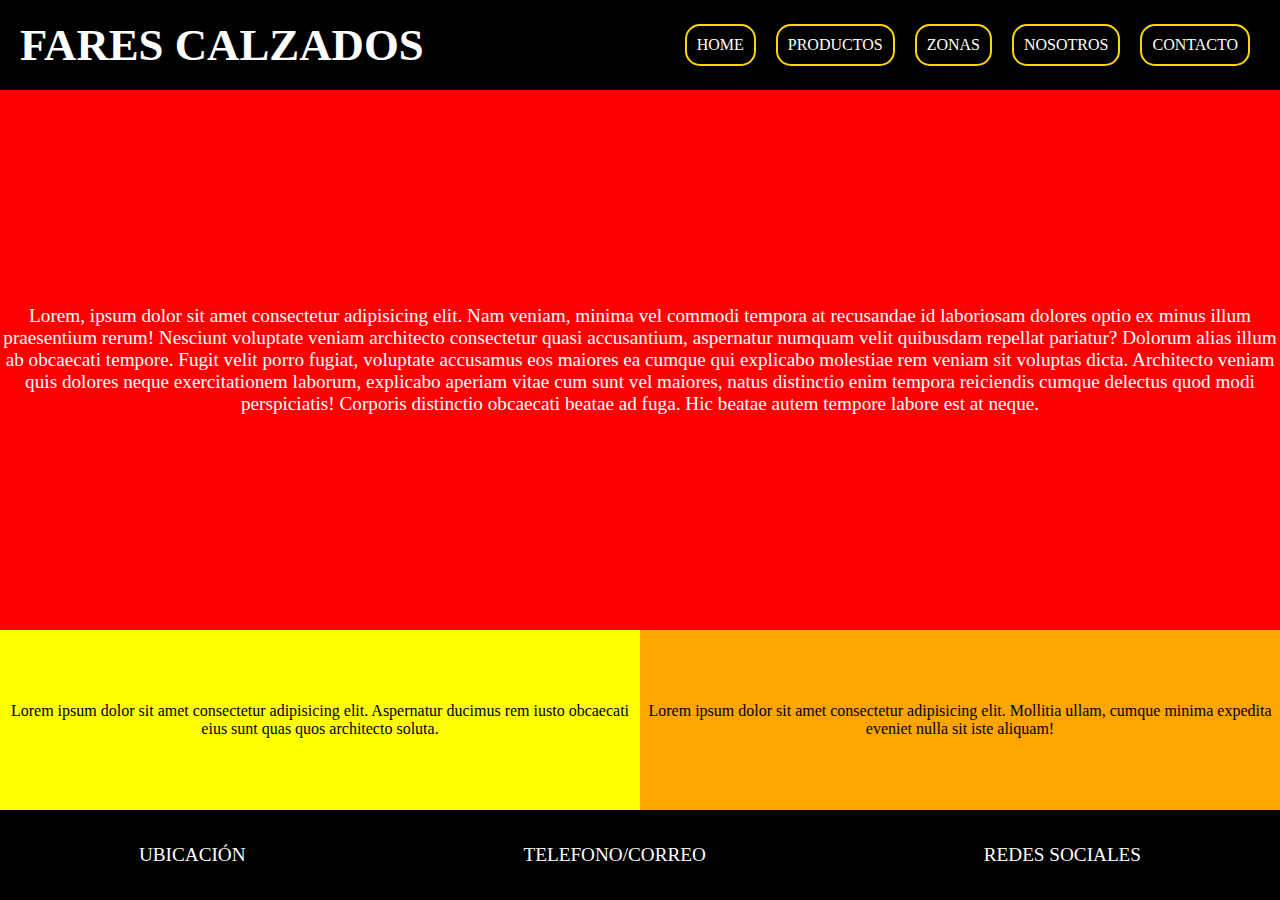
==== index.html @ 3c863e14 "primera version commiteada" ====
<!DOCTYPE html>
<html lang="en">
<head>
    <meta charset="UTF-8">
    <meta http-equiv="X-UA-Compatible" content="IE=edge">
    <meta name="viewport" content="width=device-width, initial-scale=1.0">
    <title>HOME - FARES CALZADOS</title>
    <link rel="shortcut icon" href="./multimedia/img/logo.jpg">
    <link rel="stylesheet" href="./css/style_2.css">

    <link rel="preconnect" href="https://fonts.googleapis.com">
    <link rel="preconnect" href="https://fonts.gstatic.com" crossorigin>
    <link href="https://fonts.googleapis.com/css2?family=M+PLUS+2:wght@300&display=swap" rel="stylesheet">

</head>

<body>
    

    <header class="header"> 
        
        <div><h1>fares calzados</h1></div>
        
        <nav>
            <ul class="menu">
                <li><a href="./index.html" target="_self">HOME</a></li>
                <li><a href="./pages/productos.html" target="_self">PRODUCTOS</a></li>
                <li><a href="./pages/zonas.html" target="_self">ZONAS</a></li>
                <li><a href="./pages/nosotros.html" target="_self">NOSOTROS</a></li>
                <li><a href="./pages/contacto.html" target="_self">CONTACTO</a></li>
            </ul>
        </nav>
        
    </header>


    <main class="containerIndex"></div> 
    
        <div class="mainIndex">
            <p>
                Lorem, ipsum dolor sit amet consectetur adipisicing elit. Nam veniam, minima vel commodi tempora at recusandae id laboriosam dolores optio ex minus illum praesentium rerum! Nesciunt voluptate veniam architecto consectetur quasi accusantium, aspernatur numquam velit quibusdam repellat pariatur? Dolorum alias illum ab obcaecati tempore. Fugit velit porro fugiat, voluptate accusamus eos maiores ea cumque qui explicabo molestiae rem veniam sit voluptas dicta. Architecto veniam quis dolores neque exercitationem laborum, explicabo aperiam vitae cum sunt vel maiores, natus distinctio enim tempora reiciendis cumque delectus quod modi perspiciatis! Corporis distinctio obcaecati beatae ad fuga. Hic beatae autem tempore labore est at neque.
            </p>
        </div>

        <div class="mainIndexR1">
            <p>
                Lorem ipsum dolor sit amet consectetur adipisicing elit. Aspernatur ducimus rem iusto obcaecati eius sunt quas quos architecto soluta.
            </p>
        </div>

        <div class="mainIndexR2">
            <p>
                Lorem ipsum dolor sit amet consectetur adipisicing elit. Mollitia ullam, cumque minima expedita eveniet nulla sit iste aliquam!
            </p>
        </div>

    </main>


    <footer>

        <div>
            <p><a href="#">UBICACIÓN</a></p>
        </div>

        <div>
            <p><a href="#">TELEFONO/CORREO</a></p>
        </div>

        <div>
            <p><a href="#">REDES SOCIALES</a></p>
        </div>

    </footer>

    
 


</body>

</html>
---- css/style_2.css ----
@media (max-width:600px){
    *{
        margin: 0;
        padding:0;
    }
    header{
        display: grid;
        grid-template-columns: 1fr;
        grid-template-rows: auto;
        grid-template-areas: 
        "titulo"
        "menu";
        justify-content: center;
        text-transform: uppercase;
        background: black;
        color: white;
        align-items: center;
        top: 0;
        height: auto;
    }
    header h1{
        display: grid;
        grid-area:titulo;
        font-size: 200%;
        padding:10px;
        text-align: center;
        position:sticky;
        top:0;
    }
    header .menu{
        display: grid;
        justify-content:left;
        list-style: none;
    }
    header .menu li{
        margin: 10px;
        padding:10px;
        border: solid gold 2px;
        border-radius: 15px;
        text-align: center;
    }
    header .menu li a{
        text-decoration: none;
        color: white;
    }
    header .menu li:hover{
        background-color: gold;
        color: black;
        font-size: 130%;
        transition: all .5s;
    }
    header .menu li a:hover{
        color: black;
        transition: all .5s;
    }

    .containerIndex{
        display: grid;
        height: auto;
        grid-template-columns: 1fr;
        grid-template-rows: auto;
        grid-template-areas: 
        "texto"
        "reseña1"
        "reseña2";
    }
    
    .mainIndex{
        display: grid;
        grid-area:texto;
        text-align: center;
        align-items: center;
        background: red;
        font-size: 120%;
        color: white;
    }
    .mainIndexR1{
        display: grid;
        grid-area: reseña1;
        text-align: center;
        align-items: center;
        background: yellow;
    }
    .mainIndexR2{
        display: grid;
        grid-area: reseña2;
        text-align: center;
        align-items: center;
        background: orange;
    }

    
    footer{
        display: grid;
        height: auto;
        align-content: center;
        justify-content: center;
        background: black;
    }
    footer div{
        padding:15px;
        text-align: center;
    }
    footer div a{
        text-decoration: none;
        font-size: 120%;
        color: white;
    }


    .containerNos{
        display: grid;
        height:auto;
        grid-template-columns: 1fr;
        grid-template-rows: auto;
        grid-template-areas: 
        "titulo"
        "imgEmp1"   
        "texEmp1"
        "imgEmp2"   
        "texEmp2"
        "imgEmp3"   
        "texEmp3"
        "imgEmp4"   
        "texEmp4";
        background: black;
        color:white;
    }
    .tituloNos{
        display: grid;
        grid-area: titulo;
        background:black;
        color: white;
        padding:20px;
        font-size: 160%;
        font-style: italic;    
        justify-content:space-around;
        align-content: center;
    }
    .imgEmp1{
        display: grid;
        grid-area: imgEmp1;
        justify-items: center;    
        align-content: center;
        padding:15px;
    }
    .texEmp1{
        display: grid;
        grid-area: texEmp1;
        justify-items: center;    
        align-content: center;
        padding:15px;
    }
    .imgEmp2{
        display: grid;
        grid-area: imgEmp2;
        justify-items: center;    
        align-content: center;
        padding:15px;
    }
    .texEmp2{
        display: grid;
        grid-area: texEmp2;
        justify-items: center;    
        align-content: center;
        padding:15px;
    }
    .imgEmp3{
        display: grid;
        grid-area: imgEmp3;
        justify-items: center;    
        align-content: center;
        padding:15px;
    }
    .texEmp3{
        display: grid;
        grid-area: texEmp3;
        justify-items: center;    
        align-content: center;
        padding:15px;
    }
    .imgEmp4{
        display: grid;
        grid-area: imgEmp4;
        justify-items: center;    
        align-content: center;
        padding:15px;
    }
    .texEmp4{
        display: grid;
        grid-area: texEmp4;
        justify-items: center;    
        align-content: center;
        padding:15px;
    }
} 



@media (min-width:600px) and (max-width:1200px){
    *{
        margin: 0;
        padding:0;
    }
    header{
        display: grid;
        justify-content: center;
        text-transform: uppercase;
        background: black;
        color: white;
        align-items: center;
        position: sticky;
        top: 0;
        height: 15vh;
    }
    header h1{
        font-size: 280%;
        text-align: center;
    }
    header .menu{
        display: flex;
        justify-content:space-around;
        list-style: none;
    }
    header .menu li{
        margin: 10px;
        padding:10px;
        border: solid gold 2px;
        border-radius: 15px;
    }
    header .menu li a{
        text-decoration: none;
        color: white;
    }
    header .menu li:hover{
        background-color: gold;
        color: black;
        font-size: 130%;
        transition: all .5s;
    }
    header .menu li a:hover{
        color: black;
        transition: all .5s;
    }

    .containerIndex{
        display: grid;
        height: auto;
        grid-template-columns: repeat(2,1fr);
        grid-template-rows: 60vh 20vh auto;
        grid-template-areas: 
        "texto texto"
        "reseña1 reseña2";
    }
    
    .mainIndex{
        display: grid;
        grid-area:texto;
        text-align: center;
        align-items: center;
        background: red;
        font-size: 120%;
        color: white;
    }
    .mainIndexR1{
        display: grid;
        grid-area: reseña1;
        text-align: center;
        align-items: center;
        background: yellow;
    }
    .mainIndexR2{
        display: grid;
        grid-area: reseña2;
        text-align: center;
        align-items: center;
        background: orange;
    }
    
    
    footer{
        display: flex;
        height: 10vh;
        align-items: center;
        justify-content: space-around;
        background: black;
    }
    footer div a{
        text-decoration: none;
        font-size: 120%;
        color: white;
    }


    .containerNos{
        display: grid;
        height:auto;
        grid-template-columns: repeat(2,1fr);
        grid-template-rows: 20vh 30vh 30vh;
        grid-template-areas: 
        "titulo titulo "
        "imgEmp1 texEmp1"   
        "texEmp2 imgEmp2"   
        "imgEmp3 texEmp3"   
        "texEmp4 imgEmp4"   
        ;
        background: black;
        color:white;
    }
    .tituloNos{
        display: grid;
        grid-area: titulo;
        background:black;
        color: white;
         padding:20px; 
        font-size: 120%;
        font-style: italic;    
        justify-content: center;
        align-content: center;
    }
    .imgEmp1{
        display: grid;
        grid-area: imgEmp1;
        justify-items: center;    
        align-content: center;
    }
    .texEmp1{
        display: grid;
        grid-area: texEmp1;
        justify-items: center;    
        align-content: center;
    }
    .imgEmp2{
        display: grid;
        grid-area: imgEmp2;
        justify-items: center;    
        align-content: center;
    }
    .texEmp2{
        display: grid;
        grid-area: texEmp2;
        justify-items: center;    
        align-content: center;
    }
    .imgEmp3{
        display: grid;
        grid-area: imgEmp3;
        justify-items: center;    
        align-content: center;
    }
    .texEmp3{
        display: grid;
        grid-area: texEmp3;
        justify-items: center;    
        align-content: center;
    }
    .imgEmp4{
        display: grid;
        grid-area: imgEmp4;
        justify-items: center;    
        align-content: center;
    }
    .texEmp4{
        display: grid;
        grid-area: texEmp4;
        justify-items: center;    
        align-content: center;
    }
} 
     



@media screen and (min-width: 1200px) { 
    *{
        margin: 0;
        padding:0;
    }
    header{
        display: flex;
        justify-content: space-between;
        text-transform: uppercase;
        background: black;
        color: white;
        align-items: center;
        position: sticky;
        top: 0;
        height: 10vh;
    }
    header h1{
        font-size: 280%;
        margin-left: 20px;
    }
    header .menu{
        display: flex;
        justify-content:space-around;
        list-style: none;
        margin-right: 20px;
    }
    header .menu li{
        margin: 10px;
        padding:10px;
        border: solid gold 2px;
        border-radius: 15px;
    }
    header .menu li a{
        text-decoration: none;
        color: white;
    }
    header .menu li:hover{
        background-color: gold;
        color: black;
        font-size: 130%;
        transition: all .5s;
    }
    header .menu li a:hover{
        color: black;
        transition: all .5s;
    }
    
    
    .containerIndex{
        display: grid;
        height: auto;
        grid-template-columns: repeat(2,1fr);
        grid-template-rows: 60vh 20vh auto;
        grid-template-areas: 
        "texto texto"
        "reseña1 reseña2";
    }
    
    .mainIndex{
        display: grid;
        grid-area:texto;
        text-align: center;
        align-items: center;
        background: red;
        font-size: 120%;
        color: white;
    }
    .mainIndexR1{
        display: grid;
        grid-area: reseña1;
        text-align: center;
        align-items: center;
        background: yellow;
    }
    .mainIndexR2{
        display: grid;
        grid-area: reseña2;
        text-align: center;
        align-items: center;
        background: orange;
    }
    
    
    footer{
        display: flex;
        height: 10vh;
        align-items: center;
        justify-content: space-around;
        background: black;
    }
    footer div a{
        text-decoration: none;
        font-size: 120%;
        color: white;
    }
    
    .containerNos{
        display: grid;
        height:auto;
        grid-template-columns: repeat(4,1fr);
        grid-template-rows: 20vh 30vh 30vh;
        grid-template-areas: 
        "titulo titulo titulo titulo"
        "imgEmp1 texEmp1 imgEmp2 texEmp2"   
        "texEmp3 imgEmp3 texEmp4 imgEmp4";
        background: black;
        color:white;
    }
    
    .tituloNos{
        display: grid;
        grid-area: titulo;
        background:black;
        color: white;
        font-size: 120%;
        font-style: italic;    
        justify-content: center;
        align-content: center;
    }
    .imgEmp1{
        display: grid;
        grid-area: imgEmp1;
        justify-items: center;    
        align-content: center;
    }
    .texEmp1{
        display: grid;
        grid-area: texEmp1;
        justify-items: center;    
        align-content: center;
    }
    .imgEmp2{
        display: grid;
        grid-area: imgEmp2;
        justify-items: center;    
        align-content: center;
    }
    .texEmp2{
        display: grid;
        grid-area: texEmp2;
        justify-items: center;    
        align-content: center;
    }
    .imgEmp3{
        display: grid;
        grid-area: imgEmp3;
        justify-items: center;    
        align-content: center;
    }
    .texEmp3{
        display: grid;
        grid-area: texEmp3;
        justify-items: center;    
        align-content: center;
    }
    .imgEmp4{
        display: grid;
        grid-area: imgEmp4;
        justify-items: center;    
        align-content: center;
    }
    .texEmp4{
        display: grid;
        grid-area: texEmp4;
        justify-items: center;    
        align-content: center;
    }

    .containerZonas{
        display:grid;
        grid-template-rows: 0.25fr 1fr;
        grid-template-columns: 1fr;
        grid-template-areas:
        "titulo"
        "mapa";
    }

    .containerZonas div{
/*         display: grid; */
        grid-area: titulo;
        background-color: black;
/*         text-align: center;
        justify-content: center; */
        font-size: 120%;
        color:white;
        font-style: oblique;
    }
}
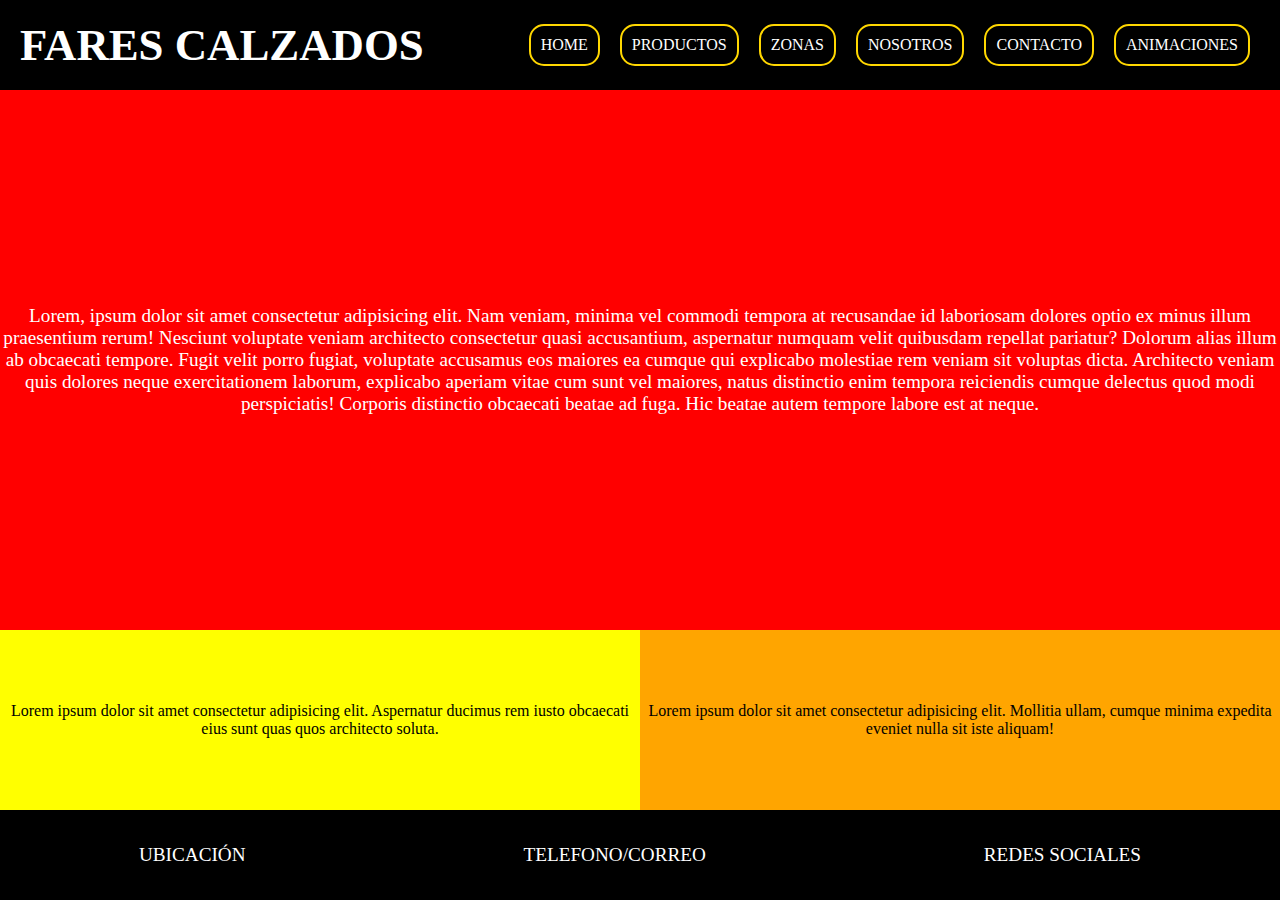
==== commit 05a8243c: "version con animaciones" ====
--- a/index.html
+++ b/index.html
@@ -28,6 +28,7 @@
                 <li><a href="./pages/zonas.html" target="_self">ZONAS</a></li>
                 <li><a href="./pages/nosotros.html" target="_self">NOSOTROS</a></li>
                 <li><a href="./pages/contacto.html" target="_self">CONTACTO</a></li>
+                <li><a href="./pages/animaciones.html" target="_self">ANIMACIONES</a></li>
             </ul>
         </nav>
         
--- a/css/style_2.css
+++ b/css/style_2.css
@@ -559,4 +559,93 @@
         color:white;
         font-style: oblique;
     }
+
+    .efectos{
+        display: grid;
+        grid-template-areas: 
+        "degrade"
+        "transicion"
+        "traslacion"
+        "rotacion"
+        "escalada";
+        grid-template-rows: repeat(5,20vh);
+        background: red;
+    }
+
+
+    .degrade{
+        display: grid;
+        background-image: linear-gradient(to top, red,aqua);
+        grid-area: degrade;
+        font-size: 50px;
+        text-align: center;
+        align-items:center;
+    }
+
+
+    .transicion{
+        height: 200px;
+        width: 200px;
+        background-color: yellow ;
+        transition: all 2s;
+    }
+    .transicion:hover{
+        width: 50%;
+        background-image: linear-gradient(to left, violet, orange);
+    }
+    
+
+    .trasl{
+        background: maroon;
+    }
+    .traslacion{
+        grid-area: traslacion;
+        transform: translate(650px, 100px);
+    }
+
+
+    .div_rotacion{
+        grid-area: rotacion;
+    }
+    .div_rotacion img{
+        height: 20vh;
+    }
+    .div_rotacion .rotacion{
+    transform: rotatez(90deg);
+    }
+
+
+    @keyframes efecto {
+        0%{
+            width: auto;
+        }
+        15%{
+            width: 100%;
+        }
+        30%{
+            width: 50%;
+            background:magenta;
+            color:black;
+            font-size: 40px;
+        }
+        60%{
+            background:mediumspringgreen;
+            color: red;
+            font-size: 70px;
+        }
+        100%{
+            background: black;
+            color: white;
+            font-size: 25px;
+        }
+    }
+
+    .animacion{
+        width: 200px;
+        background:brown;
+        animation: efecto 3s linear 0s infinite;
+    }
+
+
+
 } 
